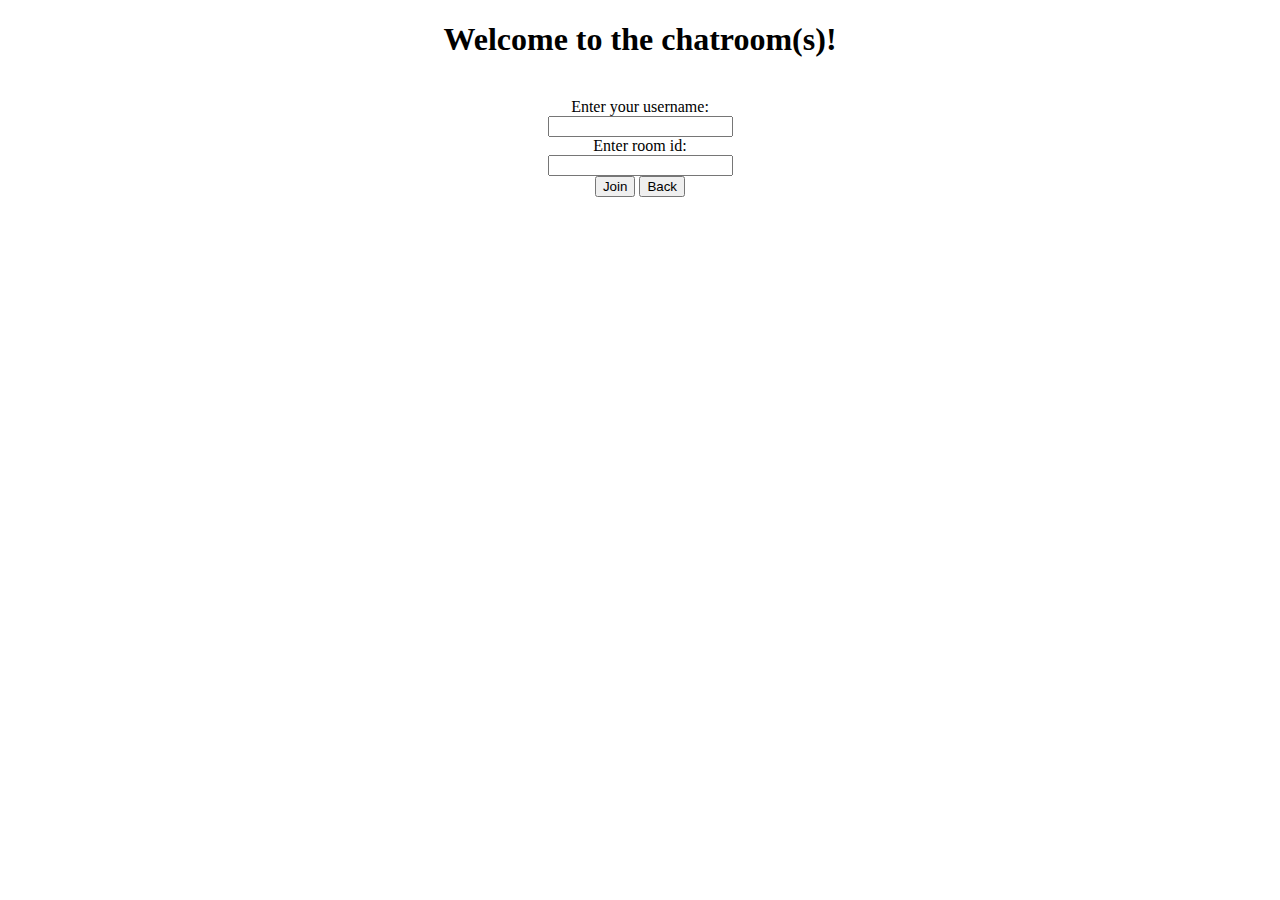
==== client/chatlogin.html @ 6a80984c "Added chat functionality" ====
<!DOCTYPE html>
<html lang="en">
<head>
    <meta charset="UTF-8">
    <title>ChatApp Login - TSS</title>
</head>
<body>
<h1><center>Welcome to the chatroom(s)!</center></h1>
<form action="/chat">
    <div>
        <br>
       <center> <label>Enter your username:</label>
        <br>
        <input type="text" name="username">
       </center>
    </div>
    <div>
        <center><label>Enter room id:</label>
            <br>
        <input type="text" name="room"></center>
    </div>
    <center><button type="submit">Join</button>
    <input type="button" onclick="location.href='/myprofile';" value="Back" /></center>
</form>
</body>
</html>
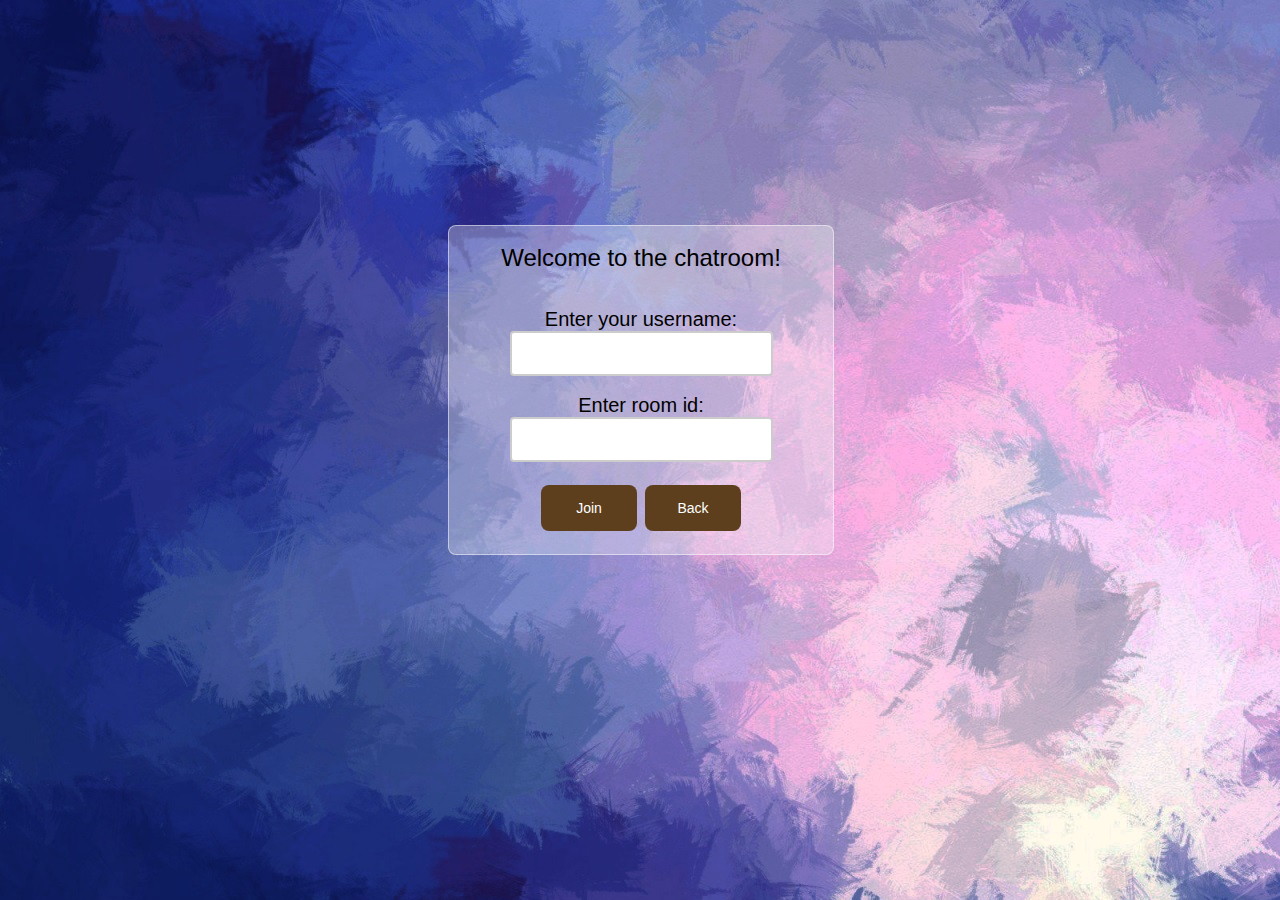
==== commit 9a12cfd9: "Added chat CSS" ====
--- a/client/chatlogin.html
+++ b/client/chatlogin.html
@@ -3,24 +3,31 @@
 <head>
     <meta charset="UTF-8">
     <title>ChatApp Login - TSS</title>
+    <link rel="stylesheet" href="static/style/style.css">
 </head>
 <body>
-<h1><center>Welcome to the chatroom(s)!</center></h1>
 <form action="/chat">
     <div>
+        <div class = "div chatbg">
+            <div class = box3>
+                <br>
+              <p1>Welcome to the chatroom!</p1>
         <br>
-       <center> <label>Enter your username:</label>
         <br>
-        <input type="text" name="username">
-       </center>
-    </div>
-    <div>
-        <center><label>Enter room id:</label>
-            <br>
+        <br>
+       <center> <p2>Enter your username:</p2>
+        <br>
+        <input type="text" name="username"></center>
+        <br>
+        <center><p2>Enter room id:</p2>
+        <br>
         <input type="text" name="room"></center>
-    </div>
-    <center><button type="submit">Join</button>
-    <input type="button" onclick="location.href='/myprofile';" value="Back" /></center>
+        <br>
+    <center><button class=button3 type="submit">Join</button>
+    <input type="button" class=button3 onclick="location.href='/myprofile';" value="Back" /></center>
+    <br>
+
+</div>
 </form>
 </body>
 </html>--- a/client/static/style/style.css
+++ b/client/static/style/style.css
@@ -0,0 +1,151 @@
+div.indexbg {
+
+background-image: url("images/index.jpg");
+position: absolute;
+top: 0;
+left: 0;
+width: 100%;
+height: 100%;
+}
+
+div.myprofilebg {
+
+  background-image: url("images/myprofilebg.jpg");
+  position: absolute;
+  top: 0;
+  left: 0;
+  width: 100%;
+  height: 100%;
+  }
+
+  div.chatbg {
+
+    background-image: url("images/chat.jpg");
+    position: absolute;
+    top: 0;
+    left: 0;
+    width: 100%;
+    height: 100%;
+    }
+    
+
+.button1 {
+    background-color: #04AA6D;
+    border: none;
+    color: white;
+    padding: 15px;
+    text-align: center;
+    text-decoration: none;
+    text-shadow: #000503;
+    display: inline-block;
+    font-size: 14px;
+    margin: 5px 2px;
+    border-radius: 8px;
+  }
+
+  .button1:hover {
+    box-shadow: 0 12px 16px 0 rgba(0,0,0,0.24),0 17px 50px 0 rgba(0,0,0,0.19);
+  }
+
+.button2 {
+    background-color: #196472;
+    border: none;
+    color: white;
+    padding: 15px;
+    text-align: center;
+    text-decoration: none;
+    text-shadow: #000503;
+    display: inline-block;
+    font-size: 14px;
+    margin: 5px 2px;
+    border-radius: 8px;
+    width: 25%;
+    
+  }
+
+  .button2:hover {
+    box-shadow: 0 12px 16px 0 rgba(0,0,0,0.24),0 17px 50px 0 rgba(0,0,0,0.19);
+  }
+
+  .button3 {
+    background-color: #5d3f1d;
+    border: none;
+    color: white;
+    padding: 15px;
+    text-align: center;
+    text-decoration: none;
+    text-shadow: #000503;
+    display: inline-block;
+    font-size: 14px;
+    margin: 5px 2px;
+    border-radius: 8px;
+    width: 25%;
+    
+  }
+
+  .button3:hover {
+    box-shadow: 0 12px 16px 0 rgba(0,0,0,0.24),0 17px 50px 0 rgba(0,0,0,0.19);
+  }
+
+ input {
+    width: auto;
+    box-sizing: border-box;
+    border: 2px solid #ccc;
+    border-radius: 4px;
+    font-size: 15px;
+
+    background-color: white;
+    background-position: 10px 10px; 
+    padding: 12px 20px 12px 40px;
+  }
+
+.box{
+
+    border: 1px solid rgb(255, 255, 255, 0.5);
+    width: 30%;
+    text-align: center;
+    background-color: rgba(200, 29, 114, 0.1);
+    border-radius: 8px;
+    top: 25%;
+    left: 35%;
+    position: absolute;
+    
+    }
+
+.box2{
+
+      border: 1px solid rgba(255, 255, 255, 0.5);
+      width: 30%;
+      text-align: center;
+      background-color: rgba(47, 0, 109, 0.4);
+      border-radius: 8px;
+      top: 25%;
+      left: 35%;
+      position: absolute;
+      
+      }
+
+.box3{
+
+        border: 1px solid rgba(255, 255, 255, 0.5);
+        width: 30%;
+        text-align: center;
+        background-color: rgb(255, 255, 255, 0.3);
+        border-radius: 8px;
+        top: 25%;
+        left: 35%;
+        position: absolute;
+        
+}   
+
+    
+ p1{
+  font-family:Arial, Helvetica, sans-serif;
+  text-shadow: 2px 2px, #333333;
+  font-size: 24px;
+}
+
+p2{
+  font-family:Arial, Helvetica, sans-serif;
+  font-size: 20px;
+}
